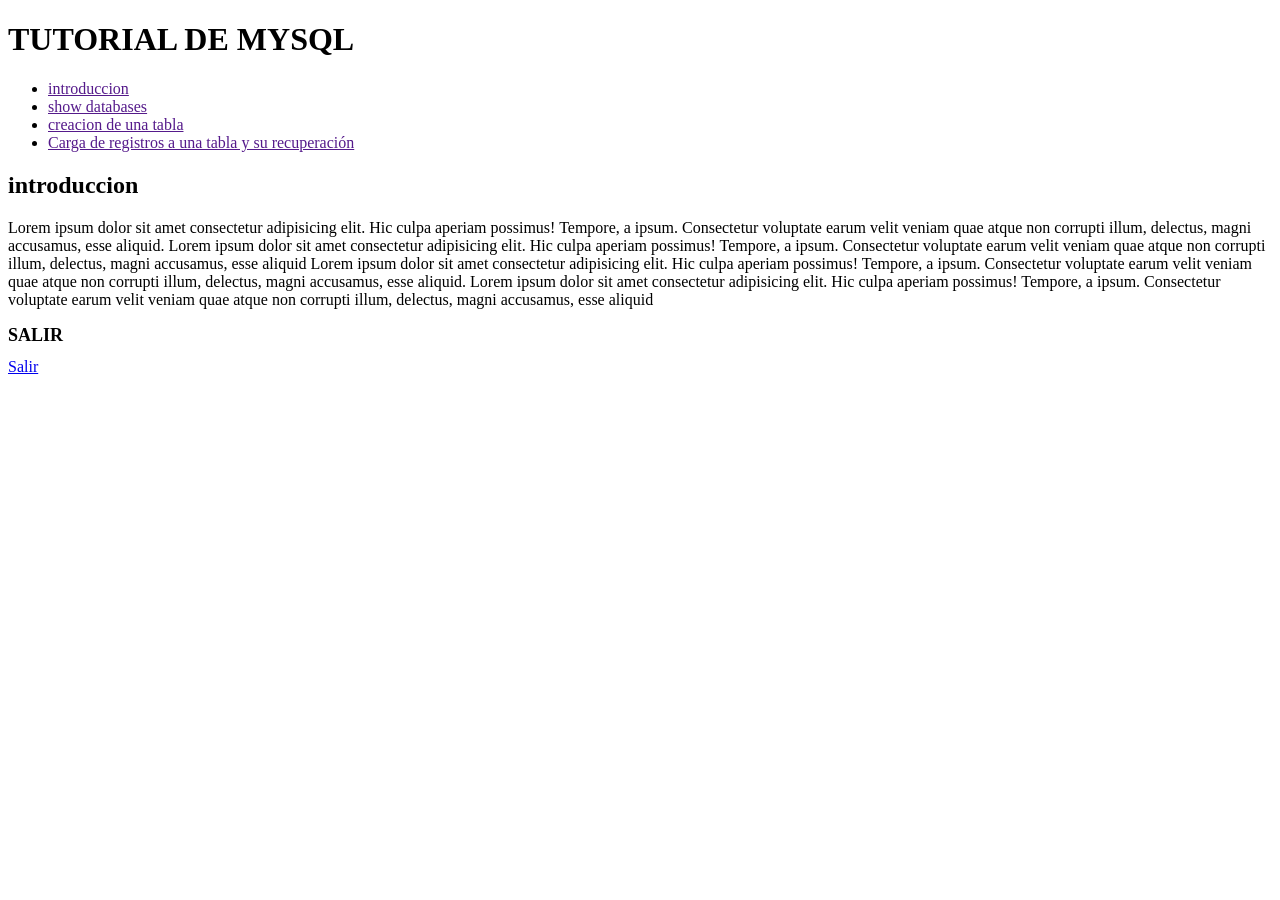
==== 2.html @ bb113543 "1.0" ====
<!DOCTYPE html>
<html lang="en">

<head>
    <meta charset="UTF-8">
    <meta http-equiv="X-UA-Compatible" content="IE=edge">
    <meta name="viewport" content="width=device-width, initial-scale=1.0">
    <title>Document</title>
</head>

<body>
    <!--  -->
    <h1>TUTORIAL DE MYSQL</h1>
    <ul>
        <li>
            <a href="">introduccion</a>
        </li>
        <li>
            <a href="">show databases</a>
        </li>
        <li>
            <a href="">creacion de una tabla</a>
        </li>
        <li>
            <a href="">Carga de registros a una tabla y su recuperación</a>
        </li>

    </ul>

    <!-- text -->

    <h2>introduccion</h2>
    <p>
        Lorem ipsum dolor sit amet consectetur adipisicing elit. Hic culpa aperiam possimus! Tempore, a ipsum. Consectetur voluptate earum velit veniam quae atque non corrupti illum, delectus, magni accusamus, esse aliquid.
        Lorem ipsum dolor sit amet consectetur adipisicing elit. Hic culpa aperiam possimus! Tempore, a ipsum. Consectetur voluptate earum velit veniam quae atque non corrupti illum, delectus, magni accusamus, esse aliquid
        Lorem ipsum dolor sit amet consectetur adipisicing elit. Hic culpa aperiam possimus! Tempore, a ipsum. Consectetur voluptate earum velit veniam quae atque non corrupti illum, delectus, magni accusamus, esse aliquid.
        Lorem ipsum dolor sit amet consectetur adipisicing elit. Hic culpa aperiam possimus! Tempore, a ipsum. Consectetur voluptate earum velit veniam quae atque non corrupti illum, delectus, magni accusamus, esse aliquid
    </p>
    <!-- foot -->
    <footer>
        <h1 style="font-size: large;">SALIR</h1>
        <a href="index.html">Salir</a>
    </footer>
</body>

</html>
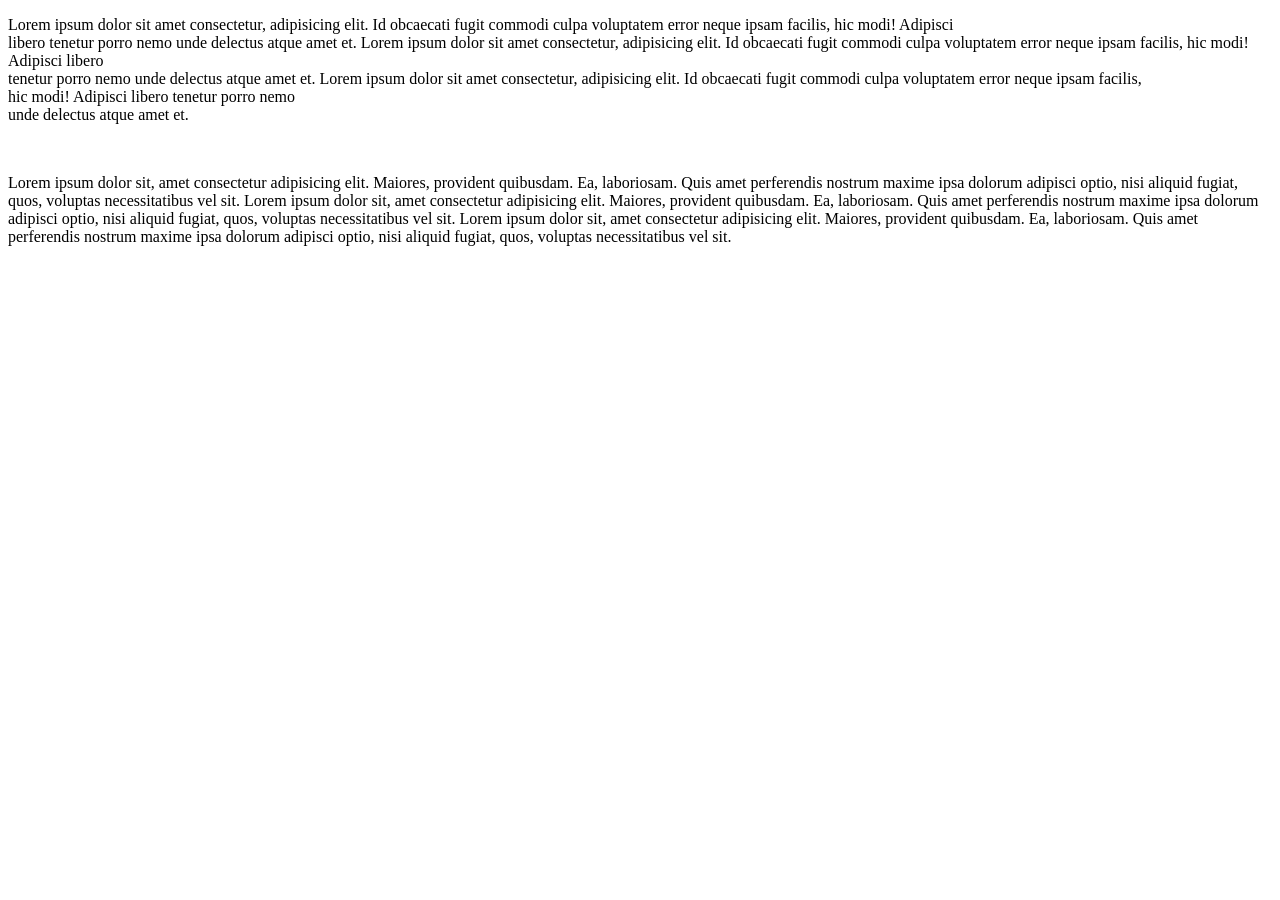
==== commit 155cbf07: "1.1" ====
--- a/2.html
+++ b/2.html
@@ -1,5 +1,5 @@
 <!DOCTYPE html>
-<html lang="en">
+<html lang="en" style="scroll-behavior: smooth;">
 
 <head>
     <meta charset="UTF-8">
@@ -9,38 +9,26 @@
 </head>
 
 <body>
-    <!--  -->
-    <h1>TUTORIAL DE MYSQL</h1>
-    <ul>
-        <li>
-            <a href="">introduccion</a>
-        </li>
-        <li>
-            <a href="">show databases</a>
-        </li>
-        <li>
-            <a href="">creacion de una tabla</a>
-        </li>
-        <li>
-            <a href="">Carga de registros a una tabla y su recuperación</a>
-        </li>
-
-    </ul>
-
-    <!-- text -->
-
-    <h2>introduccion</h2>
     <p>
-        Lorem ipsum dolor sit amet consectetur adipisicing elit. Hic culpa aperiam possimus! Tempore, a ipsum. Consectetur voluptate earum velit veniam quae atque non corrupti illum, delectus, magni accusamus, esse aliquid.
-        Lorem ipsum dolor sit amet consectetur adipisicing elit. Hic culpa aperiam possimus! Tempore, a ipsum. Consectetur voluptate earum velit veniam quae atque non corrupti illum, delectus, magni accusamus, esse aliquid
-        Lorem ipsum dolor sit amet consectetur adipisicing elit. Hic culpa aperiam possimus! Tempore, a ipsum. Consectetur voluptate earum velit veniam quae atque non corrupti illum, delectus, magni accusamus, esse aliquid.
-        Lorem ipsum dolor sit amet consectetur adipisicing elit. Hic culpa aperiam possimus! Tempore, a ipsum. Consectetur voluptate earum velit veniam quae atque non corrupti illum, delectus, magni accusamus, esse aliquid
+        Lorem ipsum dolor sit amet consectetur, adipisicing elit. Id obcaecati fugit commodi culpa voluptatem
+        error neque ipsam facilis, hic modi! Adipisci<br /> libero tenetur porro nemo unde delectus atque amet et.
+        Lorem ipsum dolor sit amet consectetur, adipisicing elit. Id obcaecati fugit commodi culpa voluptatem
+        error neque ipsam facilis, hic modi! Adipisci libero <br /> tenetur porro nemo unde delectus atque amet et.
+        Lorem ipsum dolor sit amet consectetur, adipisicing elit. Id obcaecati fugit commodi culpa voluptatem
+        error neque ipsam facilis, <br /> hic modi! Adipisci libero tenetur porro nemo<br /> unde delectus atque amet
+        et.
     </p>
-    <!-- foot -->
-    <footer>
-        <h1 style="font-size: large;">SALIR</h1>
-        <a href="index.html">Salir</a>
-    </footer>
+    <br>
+    <p>
+        Lorem ipsum dolor sit, amet consectetur adipisicing elit. Maiores, provident quibusdam. Ea, laboriosam. Quis
+        amet perferendis
+        nostrum maxime ipsa dolorum adipisci optio, nisi aliquid fugiat, quos, voluptas necessitatibus vel sit.
+        Lorem ipsum dolor sit, amet consectetur adipisicing elit. Maiores, provident quibusdam. Ea, laboriosam. Quis
+        amet perferendis
+        nostrum maxime ipsa dolorum adipisci optio, nisi aliquid fugiat, quos, voluptas necessitatibus vel sit.
+        Lorem ipsum dolor sit, amet consectetur adipisicing elit. Maiores, provident quibusdam. Ea, laboriosam. Quis
+        amet perferendis
+        nostrum maxime ipsa dolorum adipisci optio, nisi aliquid fugiat, quos, voluptas necessitatibus vel sit.
+    </p>
 </body>
-
 </html>
